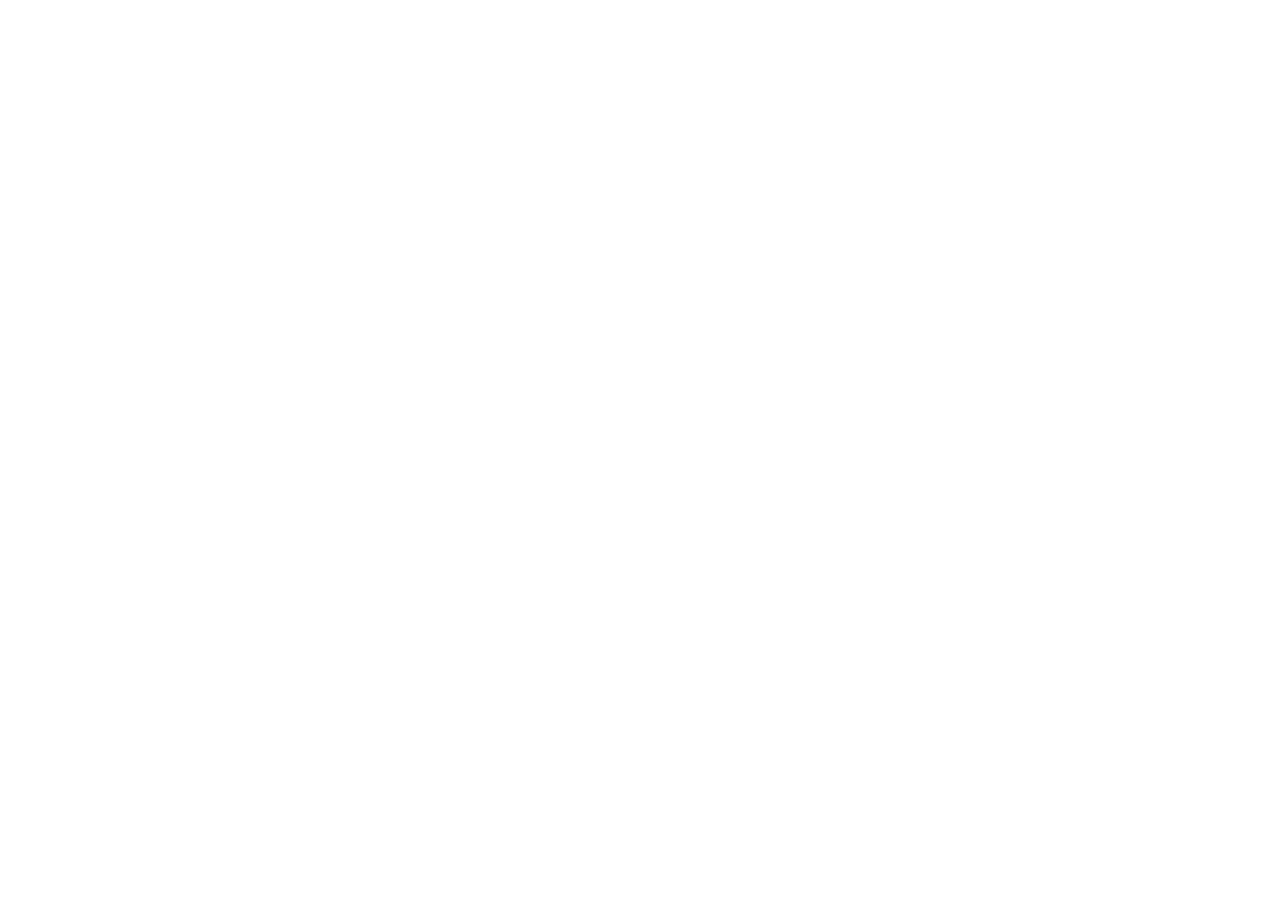
==== boilerplate/index.html @ 3c8c276a "code for task" ====
<!DOCTYPE html>
<html>
<head>
	<title>Boilerplate</title>
</head>
<body>
	<div>
		<header>
			<div></div>
			<nav></nav>
		</header></
<main>
	<section></section>
	<section></section>
</main>
		<footer>
			<div></div>
		</footer>
	</div>
</body>
</html>
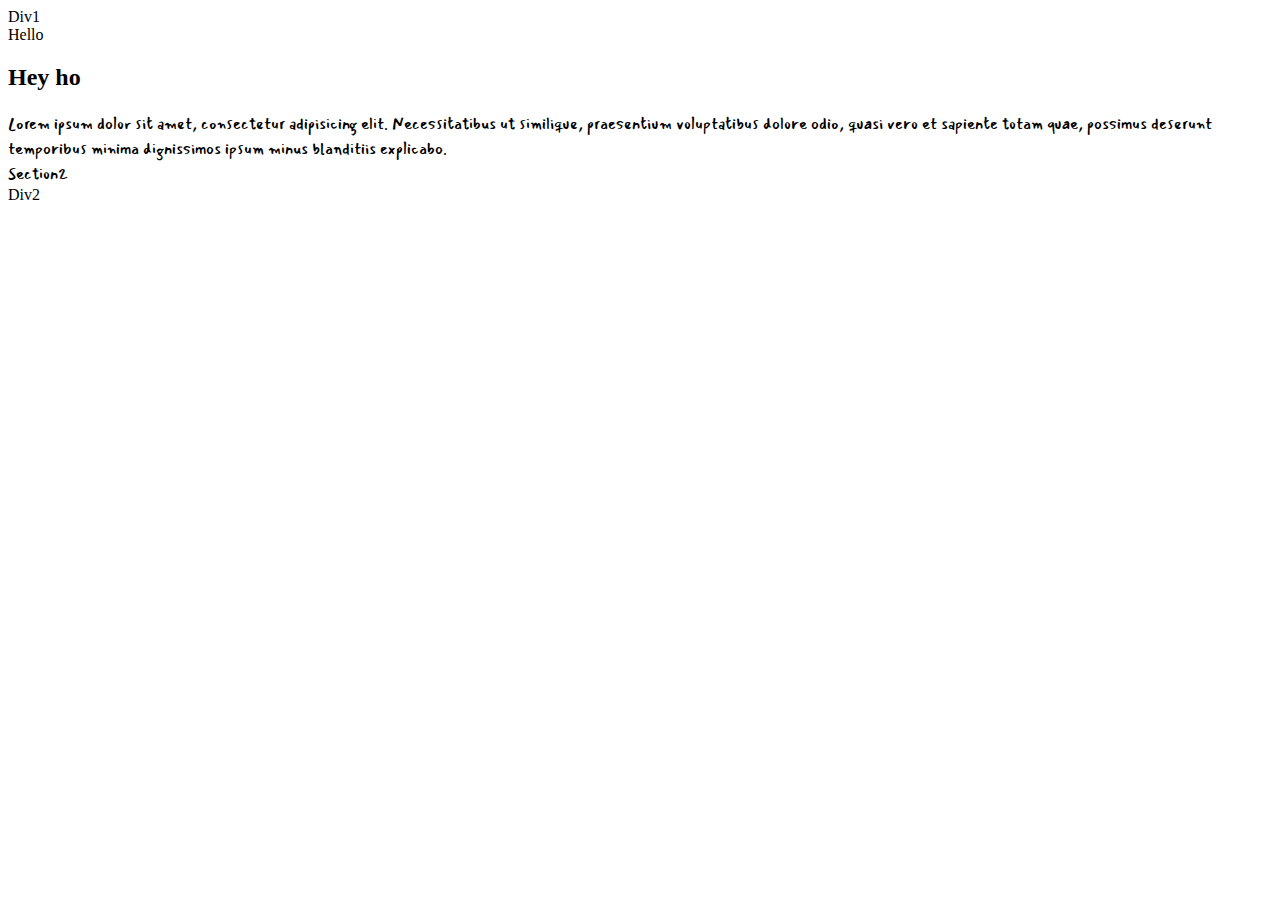
==== commit e5784a9e: "Praktika 3" ====
--- a/boilerplate/index.html
+++ b/boilerplate/index.html
@@ -2,20 +2,20 @@
 <html>
 <head>
 	<title>Boilerplate</title>
+	<meta charset="utf-8">
+	<link rel="stylesheet" href="css/style.css">
+	<link href="https://fonts.googleapis.com/css?family=Mansalva&display=swap" rel="stylesheet">
 </head>
 <body>
-	<div>
-		<header>
-			<div></div>
-			<nav></nav>
-		</header></
-<main>
-	<section></section>
-	<section></section>
-</main>
-		<footer>
-			<div></div>
-		</footer>
-	</div>
+	<header>
+		<div class="second">Div1</div>
+		<nav>Hello</nav>
+	</header>
+	<h2>Hey ho</h2>
+	<section>Lorem ipsum dolor sit amet, consectetur adipisicing elit. Necessitatibus ut similique, praesentium voluptatibus dolore odio, quasi vero et sapiente totam quae, possimus deserunt temporibus minima dignissimos ipsum minus blanditiis explicabo.</section>
+	<section id="section2">Section2</section>
+	<footer>
+		<div>Div2</div>
+	</footer>
 </body>
-</html>+</html> --- a/boilerplate/css/style.css
+++ b/boilerplate/css/style.css
@@ -0,0 +1 @@
+section {font-family: 'Mansalva', cursive;}
